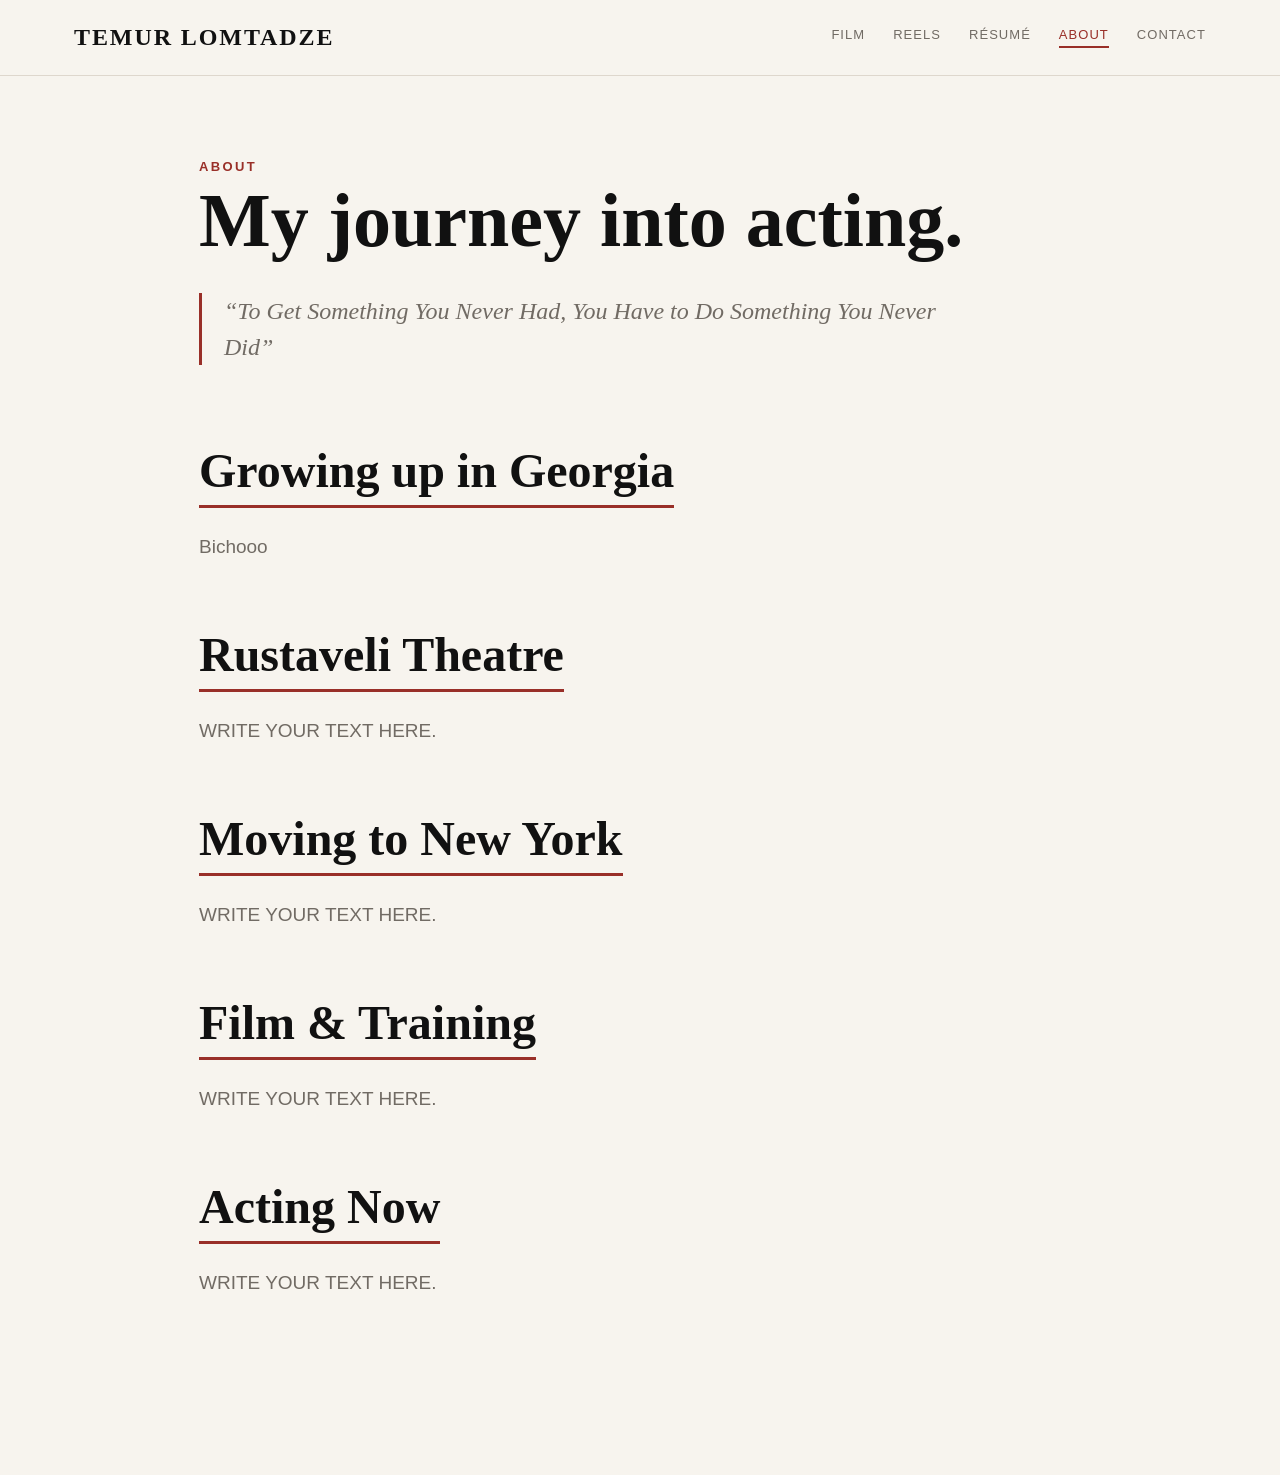
==== about.html @ dd2b01d3 "Update about.html" ====
<!DOCTYPE html>
<html lang="en">
<head>
<meta charset="UTF-8">
<meta name="viewport" content="width=device-width, initial-scale=1.0">

<title>About | Temur Lomtadze</title>

<link rel="stylesheet" href="style.css">
</head>

<body>

<header class="site-header">
<nav class="navbar">

<a href="index.html" class="logo">
TEMUR LOMTADZE
</a>

<div class="nav-links">
<a href="film.html">Film</a>
<a href="reels.html">Reels</a>
<a href="resume.html">Résumé</a>
<a href="about.html" class="active">About</a>
<a href="contact.html">Contact</a>
</div>

</nav>
</header>


<main class="about-page">


<!-- INTRO -->
<section class="about-intro">

<p class="page-label">About</p>

<h1>
My journey into acting.
</h1>

<blockquote class="about-quote">
“To Get Something You Never Had, You Have to Do Something You Never Did”
</Denzel Washington>

</section>


<!-- SECTION 1 -->
<section class="about-section">

<h2 class="about-section-title">
Growing up in Georgia
</h2>

<p>
Bichooo
</p>

</section>


<!-- SECTION 2 -->
<section class="about-section">

<h2 class="about-section-title">
Rustaveli Theatre
</h2>

<p>
WRITE YOUR TEXT HERE.
</p>

</section>


<!-- SECTION 3 -->
<section class="about-section">

<h2 class="about-section-title">
Moving to New York
</h2>

<p>
WRITE YOUR TEXT HERE.
</p>

</section>


<!-- SECTION 4 -->
<section class="about-section">

<h2 class="about-section-title">
Film & Training
</h2>

<p>
WRITE YOUR TEXT HERE.
</p>

</section>


<!-- SECTION 5 -->
<section class="about-section">

<h2 class="about-section-title">
Acting Now
</h2>

<p>
WRITE YOUR TEXT HERE.
</p>

</section>


</main>

</body>
</html>
---- style.css ----
:root {
--black: #111111;
--white: #f7f4ee;
--red: #992f28;
--dark-red: #78231e;
--gray: #716b64;
--line: #ded7cd;
}

* {
box-sizing: border-box;
}

html {
scroll-behavior: smooth;
}

body {
margin: 0;
background: var(--white);
color: var(--black);
font-family: Arial, Helvetica, sans-serif;
}

a {
text-decoration: none;
color: inherit;
}

img {
max-width: 100%;
display: block;
}

/* NAV */

.site-header {
background: var(--white);
border-bottom: 1px solid var(--line);
position: sticky;
top: 0;
z-index: 1000;
}

.navbar {
max-width: 1200px;
margin: auto;
padding: 24px 34px;
display: flex;
justify-content: space-between;
align-items: center;
}

.logo {
font-family: Georgia, "Times New Roman", serif;
font-size: 24px;
font-weight: 700;
letter-spacing: 0.08em;
}

.nav-links {
display: flex;
gap: 28px;
}

.nav-links a {
font-size: 13px;
text-transform: uppercase;
letter-spacing: 0.08em;
color: var(--gray);
padding-bottom: 4px;
}

.nav-links a:hover,
.nav-links a.active {
color: var(--red);
border-bottom: 2px solid var(--red);
}

/* HOME */

.home {
min-height: calc(100vh - 78px);
background: var(--black);
color: white;
display: flex;
align-items: center;
}

.home-inner {
width: 100%;
max-width: 1200px;
margin: auto;
padding: 70px 60px;
}

.eyebrow {
color: var(--red);
letter-spacing: 0.25em;
font-size: 13px;
font-weight: bold;
text-transform: uppercase;
}

.home h1 {
font-family: Georgia, "Times New Roman", serif;
font-size: clamp(60px, 10vw, 120px);
line-height: 0.9;
margin: 18px 0 24px;
font-weight: 600;
}

.home-meta {
color: #d3ccc4;
letter-spacing: 0.12em;
text-transform: uppercase;
font-size: 14px;
}

.home-actions {
margin-top: 34px;
display: flex;
gap: 14px;
}

.button {
padding: 15px 24px;
font-size: 13px;
font-weight: bold;
letter-spacing: 0.07em;
text-transform: uppercase;
display: inline-block;
}

.button-red {
background: var(--red);
color: white;
}

.button-red:hover {
background: var(--dark-red);
}

.button-outline {
border: 1px solid white;
color: white;
}

.button-outline:hover {
background: white;
color: black;
}

/* NORMAL PAGES */

.page {
max-width: 1100px;
margin: auto;
padding: 75px 34px 100px;
}

.page-label {
color: var(--red);
text-transform: uppercase;
letter-spacing: 0.18em;
font-size: 13px;
font-weight: bold;
margin-bottom: 8px;
}

.page h1 {
font-family: Georgia, "Times New Roman", serif;
font-size: clamp(44px, 7vw, 74px);
margin: 0 0 25px;
line-height: 1;
}

.page h2 {
font-family: Georgia, "Times New Roman", serif;
font-size: 36px;
margin-top: 50px;
}

.lead {
max-width: 760px;
color: var(--gray);
font-size: 18px;
line-height: 1.7;
}

/* VIDEOS */

.video-wrapper {
width: 100%;
aspect-ratio: 16 / 9;
background: #000;
margin-top: 30px;
}

.video-wrapper iframe {
width: 100%;
height: 100%;
border: 0;
}

.reel-grid {
display: grid;
grid-template-columns: repeat(2, 1fr);
gap: 34px;
margin-top: 35px;
}

.reel-card h3 {
font-size: 14px;
text-transform: uppercase;
letter-spacing: 0.08em;
margin-bottom: 10px;
}

/* RESUME */

.resume-box {
margin-top: 45px;
padding: 40px;
border: 1px solid var(--line);
background: white;
}

.resume-button {
background: var(--red);
color: white;
padding: 16px 26px;
display: inline-block;
font-weight: bold;
letter-spacing: 0.06em;
text-transform: uppercase;
}

/* ABOUT */

.about-copy {
max-width: 760px;
}

.about-copy p {
color: var(--gray);
font-size: 18px;
line-height: 1.8;
}

/* CONTACT */

.contact-box {
margin-top: 40px;
border: 1px solid var(--line);
background: white;
padding: 38px;
}

.contact-box a {
color: var(--red);
font-weight: bold;
}

/* MOBILE */

@media (max-width: 750px) {
.navbar {
flex-direction: column;
align-items: flex-start;
gap: 18px;
padding: 22px;
}

.nav-links {
flex-wrap: wrap;
gap: 14px 20px;
}

.home {
min-height: calc(100vh - 130px);
}

.home-inner {
padding: 55px 24px;
}

.home-actions {
flex-direction: column;
max-width: 250px;
}

.reel-grid {
grid-template-columns: 1fr;
}

.page {
padding: 55px 22px 80px;
}
}
/* =========================

   RESUME PAGE

========================= */

.resume-page {

  max-width: 1100px;

  margin: 0 auto;

  padding: 65px 34px 100px;

}

.resume-section {

  margin-bottom: 70px;

}

.resume-section-title {

  display: inline-block;

  font-family: Georgia, "Times New Roman", serif;

  font-size: clamp(42px, 6vw, 58px);

  line-height: 1;

  margin: 0 0 32px;

  border-bottom: 3px solid var(--red);

  padding-bottom: 8px;

}

.resume-list {

  background: white;

  border: 1px solid var(--line);

}

.resume-entry {

  padding: 28px 32px;

  border-bottom: 1px solid var(--line);

}

.resume-entry:last-child {

  border-bottom: none;

}

.resume-entry h3 {

  margin: 0 0 11px;

  font-size: 23px;

  line-height: 1.25;

  font-weight: 700;

}

.resume-entry p {

  margin: 0 0 9px;

  font-size: 20px;

  line-height: 1.4;

}

.resume-entry span {

  display: block;

  color: var(--gray);

  font-size: 17px;

  line-height: 1.5;

}

.resume-download {

  margin-top: 90px;

  border-top: 1px solid var(--line);

  padding-top: 50px;

}

.resume-download h2 {

  font-family: Georgia, "Times New Roman", serif;

  font-size: 38px;

  margin: 8px 0 28px;

}

/* =========================

   MOBILE RESUME

========================= */

@media (max-width: 750px) {

  .resume-page {

    padding: 48px 22px 80px;

  }

  .resume-section {

    margin-bottom: 55px;

  }

  .resume-section-title {

    font-size: 42px;

    margin-bottom: 25px;

  }

  .resume-entry {

    padding: 25px 22px;

  }

  .resume-entry h3 {

    font-size: 21px;

  }

  .resume-entry p {

    font-size: 19px;

  }

  .resume-entry span {

    font-size: 17px;

  }

}
/* =========================
ABOUT PAGE
========================= */

.about-page {
max-width: 950px;
margin: 0 auto;
padding: 70px 34px 110px;
}

.about-intro {
margin-bottom: 80px;
}

.about-intro h1 {
font-family: Georgia, "Times New Roman", serif;
font-size: clamp(48px, 7vw, 76px);
line-height: 1;
margin: 0 0 35px;
}

.about-quote {
margin: 35px 0 0;
padding-left: 22px;
border-left: 3px solid var(--red);

font-family: Georgia, "Times New Roman", serif;
font-size: 24px;
line-height: 1.5;
font-style: italic;

color: var(--gray);
max-width: 760px;
}

.about-section {
margin-bottom: 65px;
}

.about-section-title {
display: inline-block;

font-family: Georgia, "Times New Roman", serif;
font-size: clamp(34px, 5vw, 48px);
line-height: 1.1;

margin: 0 0 22px;

border-bottom: 3px solid var(--red);
padding-bottom: 7px;
}

.about-section p {
margin: 0;

max-width: 760px;

font-size: 19px;
line-height: 1.8;

color: var(--gray);
}


/* =========================
MOBILE ABOUT
========================= */

@media (max-width: 750px) {

.about-page {
padding: 50px 22px 85px;
}

.about-intro {
margin-bottom: 60px;
}

.about-quote {
font-size: 21px;
}

.about-section {
margin-bottom: 50px;
}

.about-section-title {
font-size: 36px;
}

.about-section p {
font-size: 18px;
line-height: 1.7;
}

}
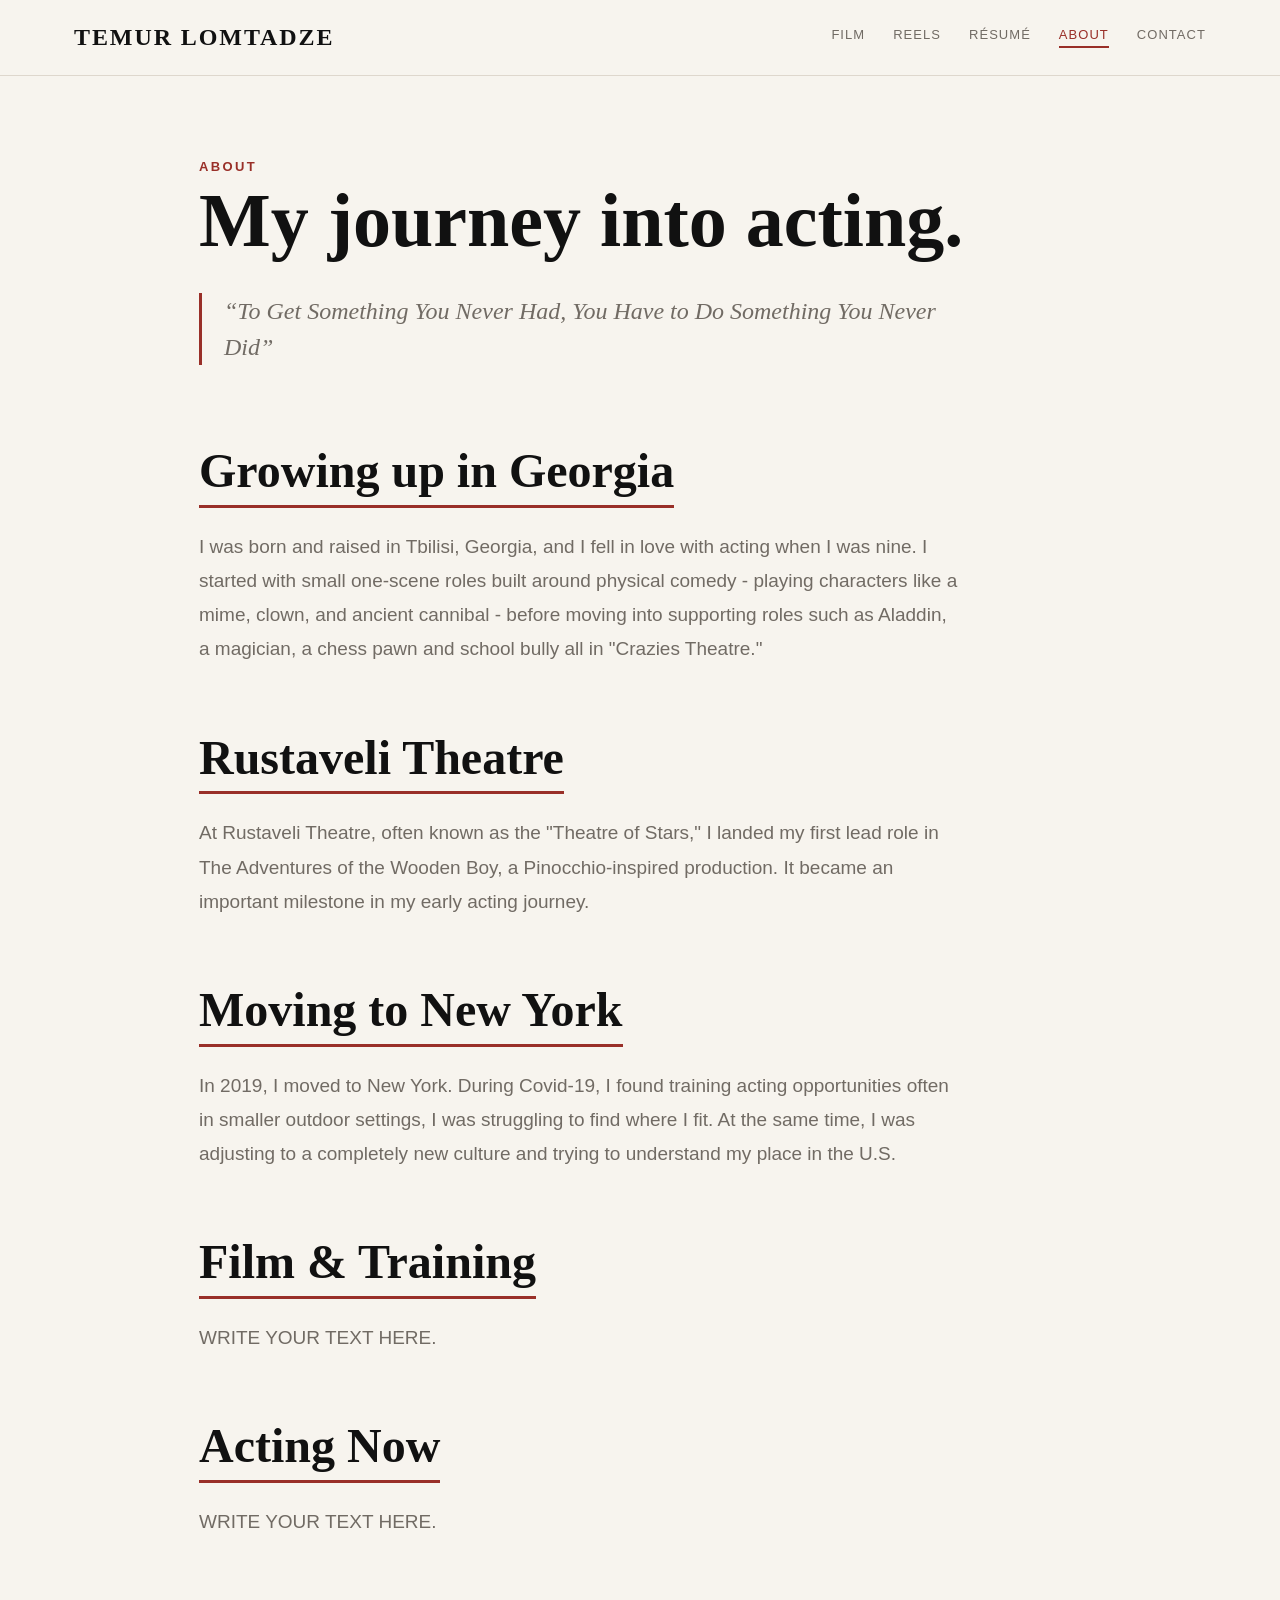
==== commit 8ecfc70e: "Update about.html" ====
--- a/about.html
+++ b/about.html
@@ -57,7 +57,10 @@
 </h2>
 
 <p>
-Bichooo
+I was born and raised in Tbilisi, Georgia, and I fell in love with acting when I was nine.
+  I started with small one-scene roles built around physical comedy - playing characters like
+  a mime, clown, and ancient cannibal - before moving into supporting roles such as Aladdin,
+  a magician, a chess pawn and school bully all in "Crazies Theatre."
 </p>
 
 </section>
@@ -71,7 +74,9 @@
 </h2>
 
 <p>
-WRITE YOUR TEXT HERE.
+At Rustaveli Theatre, often known as the "Theatre of Stars," I landed my first lead role in
+  The Adventures of the Wooden Boy, a Pinocchio-inspired production.
+  It became an important milestone in my early acting journey.
 </p>
 
 </section>
@@ -85,7 +90,10 @@
 </h2>
 
 <p>
-WRITE YOUR TEXT HERE.
+In 2019, I moved to New York. During Covid-19, I found training acting opportunities often in 
+  smaller outdoor settings, I was struggling to find where I fit. At the same time,
+  I was adjusting to a completely new culture and trying to understand my place
+  in the U.S.
 </p>
 
 </section>
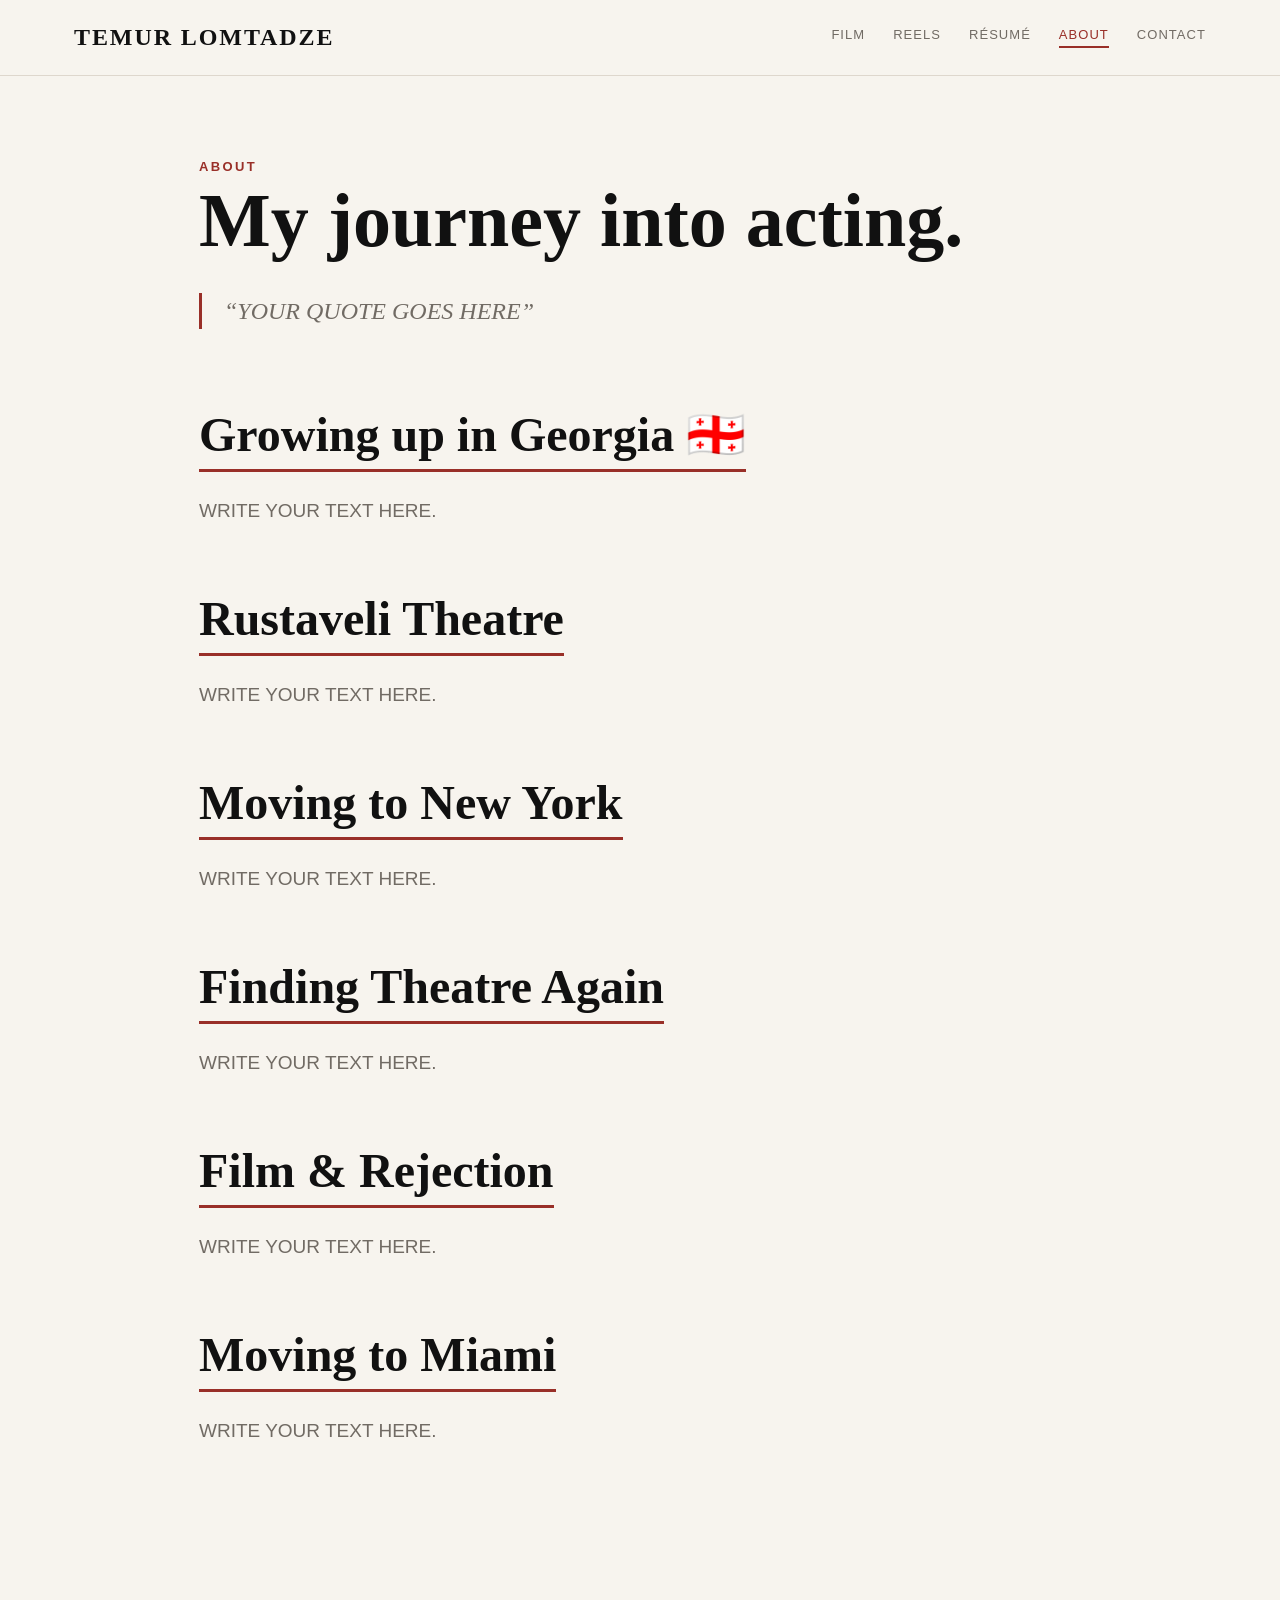
==== commit 651834e5: "Update about.html" ====
--- a/about.html
+++ b/about.html
@@ -36,74 +36,26 @@
 <!-- INTRO -->
 <section class="about-intro">
 
-<p class="page-label">About</p>
+<p class="page-label">
+About
+</p>
 
 <h1>
 My journey into acting.
 </h1>
 
 <blockquote class="about-quote">
-“To Get Something You Never Had, You Have to Do Something You Never Did”
-</Denzel Washington>
+“YOUR QUOTE GOES HERE”
+</blockquote>
 
 </section>
 
 
-<!-- SECTION 1 -->
+<!-- GROWING UP IN GEORGIA -->
 <section class="about-section">
 
 <h2 class="about-section-title">
-Growing up in Georgia
-</h2>
-
-<p>
-I was born and raised in Tbilisi, Georgia, and I fell in love with acting when I was nine.
-  I started with small one-scene roles built around physical comedy - playing characters like
-  a mime, clown, and ancient cannibal - before moving into supporting roles such as Aladdin,
-  a magician, a chess pawn and school bully all in "Crazies Theatre."
-</p>
-
-</section>
-
-
-<!-- SECTION 2 -->
-<section class="about-section">
-
-<h2 class="about-section-title">
-Rustaveli Theatre
-</h2>
-
-<p>
-At Rustaveli Theatre, often known as the "Theatre of Stars," I landed my first lead role in
-  The Adventures of the Wooden Boy, a Pinocchio-inspired production.
-  It became an important milestone in my early acting journey.
-</p>
-
-</section>
-
-
-<!-- SECTION 3 -->
-<section class="about-section">
-
-<h2 class="about-section-title">
-Moving to New York
-</h2>
-
-<p>
-In 2019, I moved to New York. During Covid-19, I found training acting opportunities often in 
-  smaller outdoor settings, I was struggling to find where I fit. At the same time,
-  I was adjusting to a completely new culture and trying to understand my place
-  in the U.S.
-</p>
-
-</section>
-
-
-<!-- SECTION 4 -->
-<section class="about-section">
-
-<h2 class="about-section-title">
-Film & Training
+Growing up in Georgia 🇬🇪
 </h2>
 
 <p>
@@ -113,11 +65,67 @@
 </section>
 
 
-<!-- SECTION 5 -->
+<!-- RUSTAVELI THEATRE -->
 <section class="about-section">
 
 <h2 class="about-section-title">
-Acting Now
+Rustaveli Theatre
+</h2>
+
+<p>
+WRITE YOUR TEXT HERE.
+</p>
+
+</section>
+
+
+<!-- MOVING TO NEW YORK -->
+<section class="about-section">
+
+<h2 class="about-section-title">
+Moving to New York
+</h2>
+
+<p>
+WRITE YOUR TEXT HERE.
+</p>
+
+</section>
+
+
+<!-- FINDING THEATRE AGAIN -->
+<section class="about-section">
+
+<h2 class="about-section-title">
+Finding Theatre Again
+</h2>
+
+<p>
+WRITE YOUR TEXT HERE.
+</p>
+
+</section>
+
+
+<!-- FILM & REJECTION -->
+<section class="about-section">
+
+<h2 class="about-section-title">
+Film &amp; Rejection
+</h2>
+
+<p>
+WRITE YOUR TEXT HERE.
+</p>
+
+</section>
+
+
+<!-- MOVING TO MIAMI -->
+<section class="about-section">
+
+<h2 class="about-section-title">
+Moving to Miami
 </h2>
 
 <p>
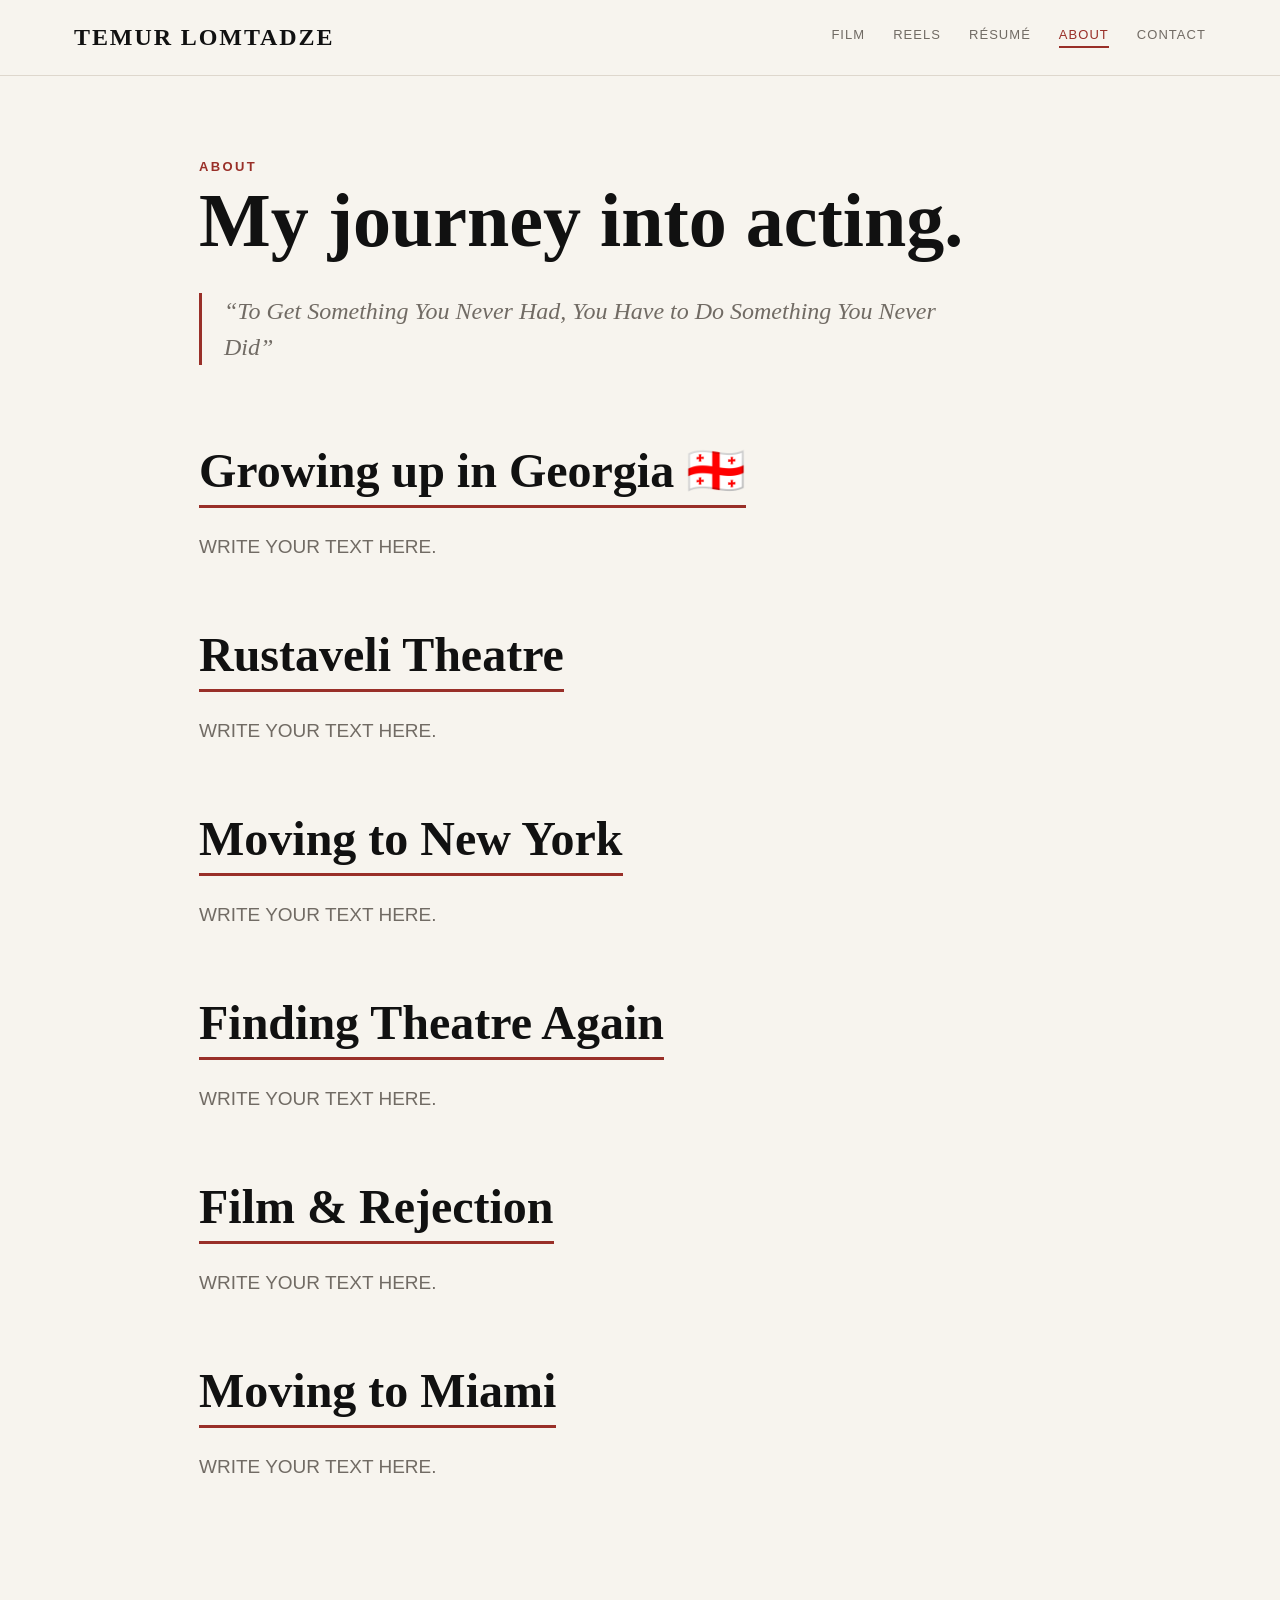
==== commit a74beb5d: "Update about.html" ====
--- a/about.html
+++ b/about.html
@@ -45,7 +45,7 @@
 </h1>
 
 <blockquote class="about-quote">
-“YOUR QUOTE GOES HERE”
+“To Get Something You Never Had, You Have to Do Something You Never Did”
 </blockquote>
 
 </section>
--- a/style.css
+++ b/style.css
@@ -563,3 +563,91 @@
 }
 
 }
+/* =========================
+ABOUT PAGE
+========================= */
+
+.about-page {
+max-width: 950px;
+margin: 0 auto;
+padding: 70px 34px 110px;
+}
+
+.about-intro {
+margin-bottom: 80px;
+}
+
+.about-intro h1 {
+font-family: Georgia, "Times New Roman", serif;
+font-size: clamp(48px, 7vw, 76px);
+line-height: 1;
+margin: 0 0 35px;
+}
+
+.about-quote {
+margin: 35px 0 0;
+padding-left: 22px;
+border-left: 3px solid var(--red);
+
+font-family: Georgia, "Times New Roman", serif;
+font-size: 24px;
+line-height: 1.5;
+font-style: italic;
+
+color: var(--gray);
+max-width: 760px;
+}
+
+.about-section {
+margin-bottom: 65px;
+}
+
+.about-section-title {
+display: inline-block;
+
+font-family: Georgia, "Times New Roman", serif;
+font-size: clamp(34px, 5vw, 48px);
+line-height: 1.1;
+
+margin: 0 0 22px;
+
+border-bottom: 3px solid var(--red);
+padding-bottom: 7px;
+}
+
+.about-section p {
+margin: 0;
+max-width: 760px;
+
+font-size: 19px;
+line-height: 1.8;
+
+color: var(--gray);
+}
+
+@media (max-width: 750px) {
+.about-page {
+padding: 50px 22px 85px;
+}
+
+.about-intro {
+margin-bottom: 60px;
+}
+
+.about-quote {
+font-size: 21px;
+}
+
+.about-section {
+margin-bottom: 50px;
+}
+
+.about-section-title {
+font-size: 36px;
+}
+
+.about-section p {
+font-size: 18px;
+line-height: 1.7;
+}
+}
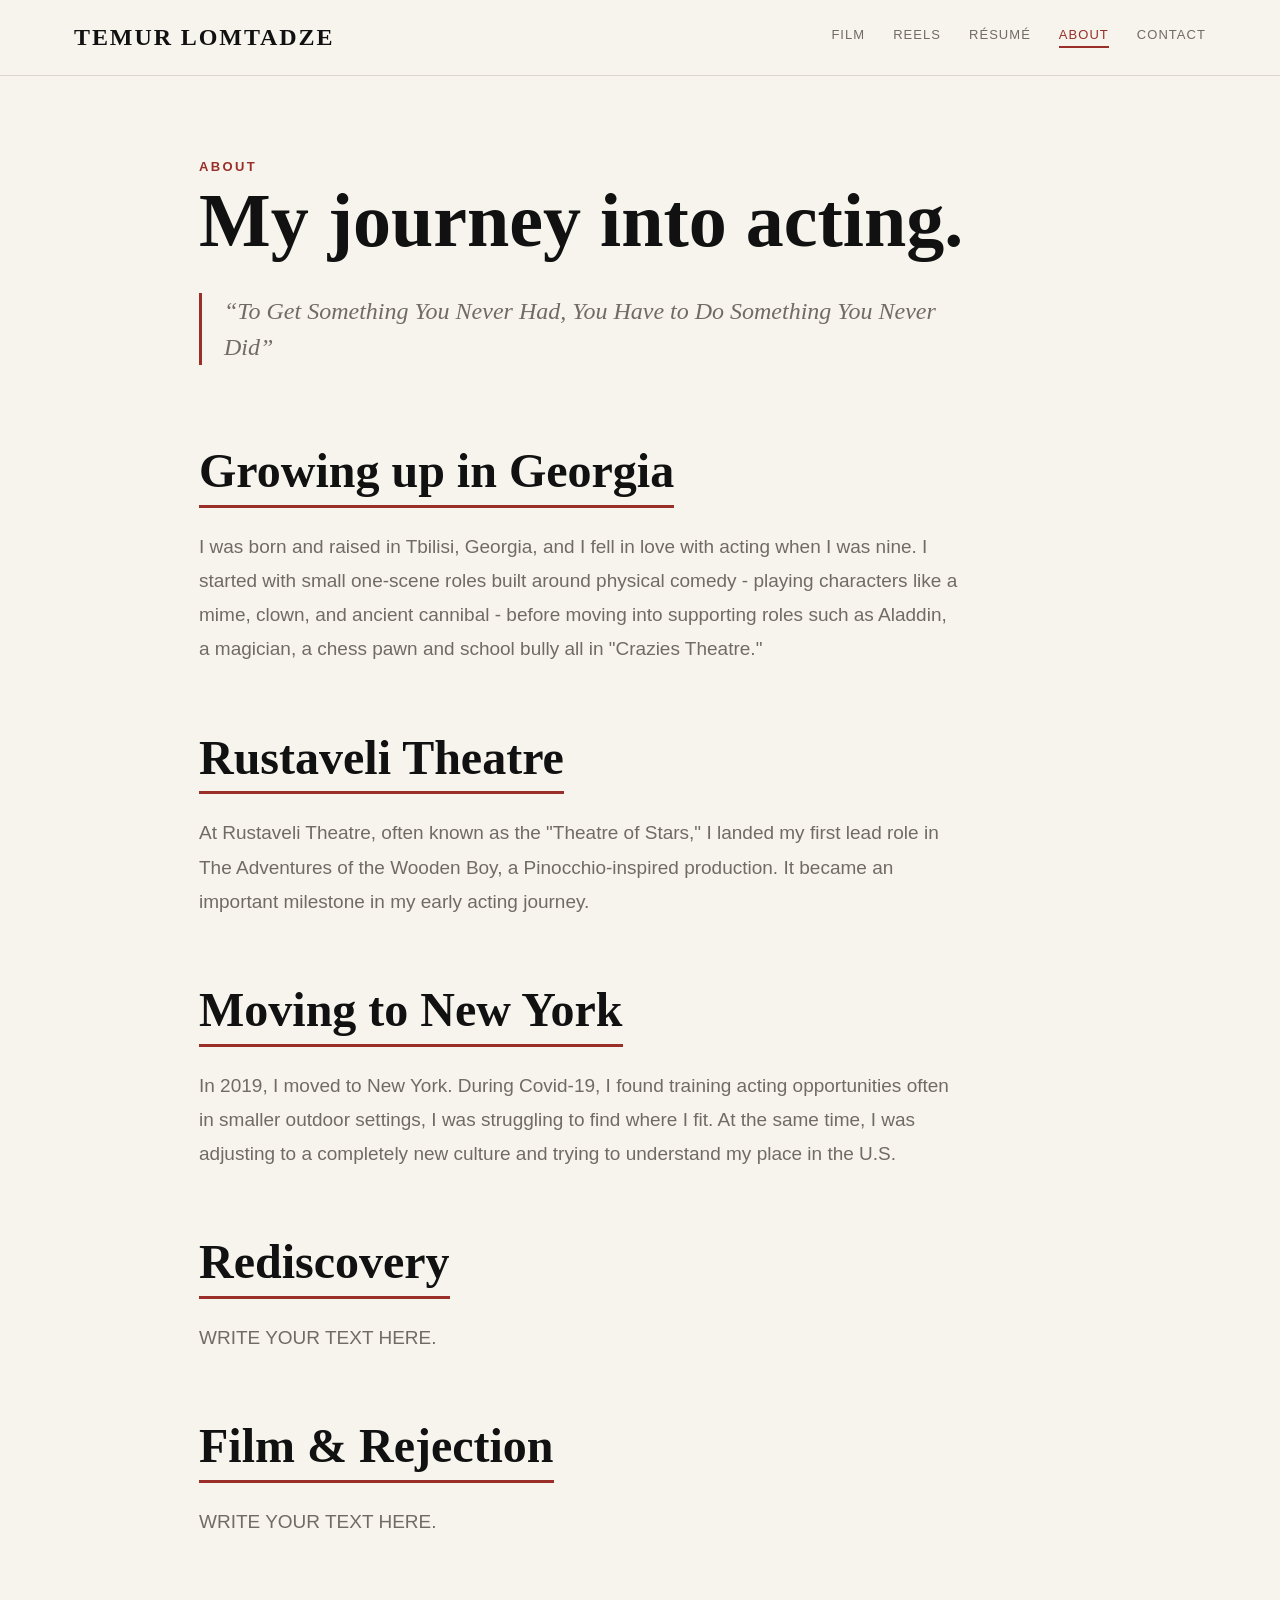
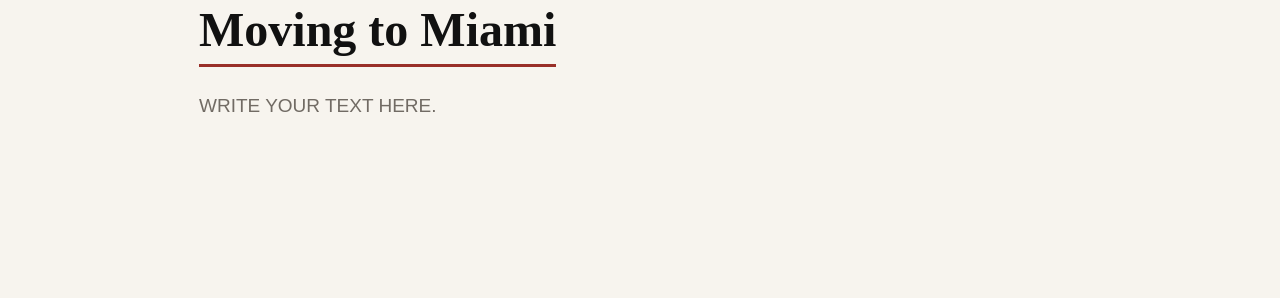
==== commit 3fa6cb4f: "Update about.html" ====
--- a/about.html
+++ b/about.html
@@ -55,11 +55,15 @@
 <section class="about-section">
 
 <h2 class="about-section-title">
-Growing up in Georgia 🇬🇪
+Growing up in Georgia
 </h2>
 
 <p>
-WRITE YOUR TEXT HERE.
+ I was born and raised in Tbilisi, Georgia, and I fell in love with acting when I was nine.
+  I started with small one-scene roles built around physical comedy - playing characters like
+  a mime, clown, and ancient cannibal - before moving into supporting roles such as Aladdin,
+  a magician, a chess pawn and school bully all in "Crazies Theatre."
+
 </p>
 
 </section>
@@ -73,7 +77,10 @@
 </h2>
 
 <p>
-WRITE YOUR TEXT HERE.
+At Rustaveli Theatre, often known as the "Theatre of Stars," I landed my first lead role in
+  The Adventures of the Wooden Boy, a Pinocchio-inspired production.
+  It became an important milestone in my early acting journey.
+
 </p>
 
 </section>
@@ -87,7 +94,11 @@
 </h2>
 
 <p>
-WRITE YOUR TEXT HERE.
+In 2019, I moved to New York. During Covid-19, I found training acting opportunities often in 
+  smaller outdoor settings, I was struggling to find where I fit. At the same time,
+  I was adjusting to a completely new culture and trying to understand my place
+  in the U.S.
+
 </p>
 
 </section>
@@ -97,7 +108,7 @@
 <section class="about-section">
 
 <h2 class="about-section-title">
-Finding Theatre Again
+Rediscovery
 </h2>
 
 <p>
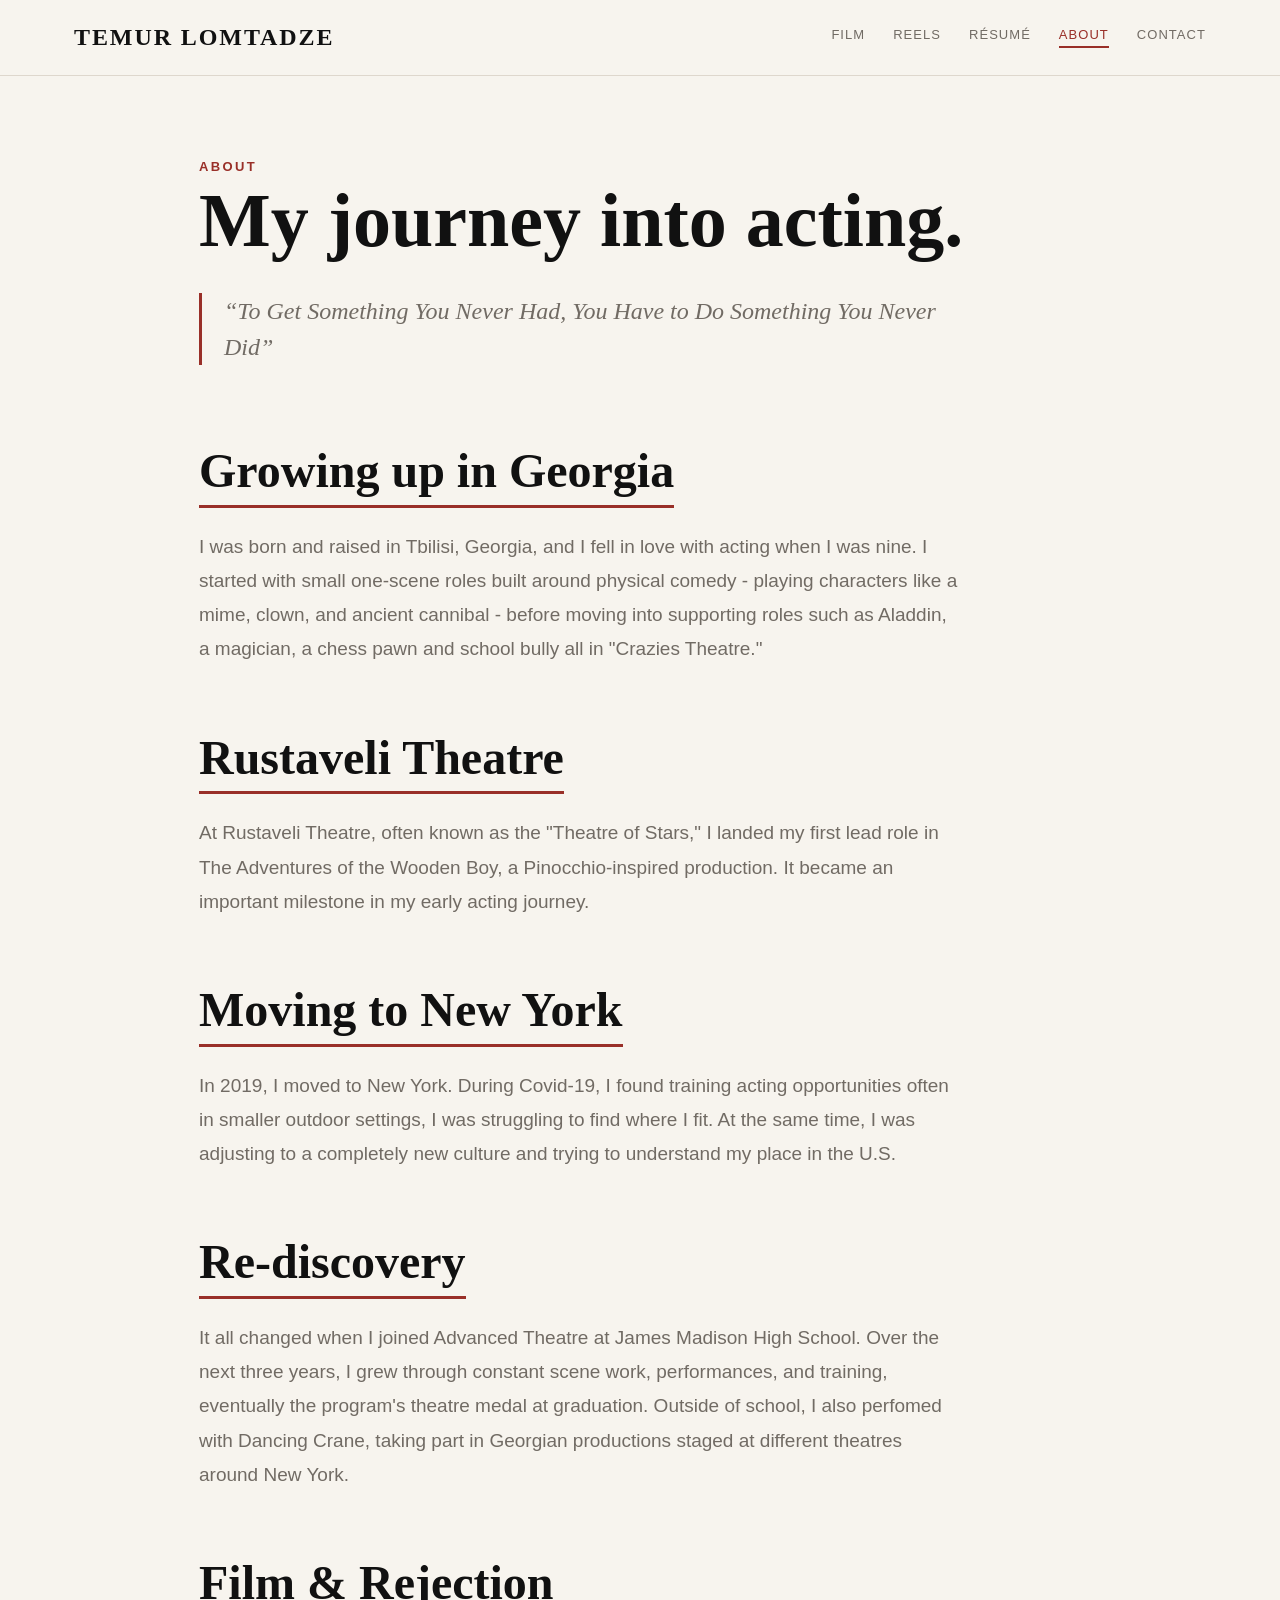
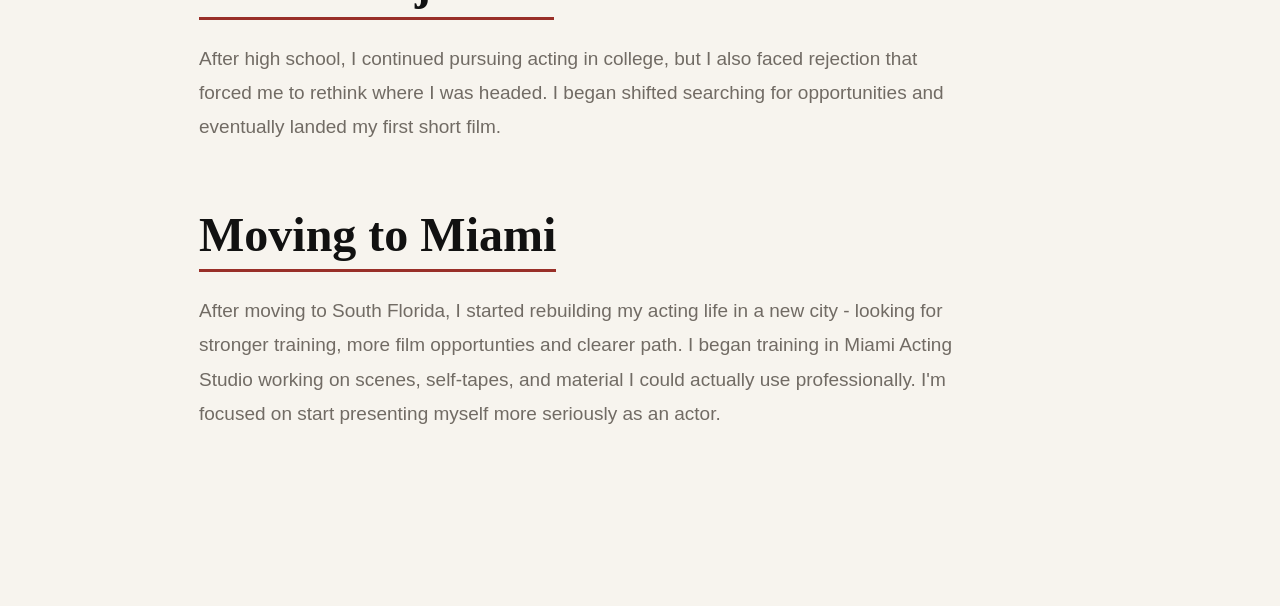
==== commit 555fca42: "Update about.html" ====
--- a/about.html
+++ b/about.html
@@ -108,11 +108,15 @@
 <section class="about-section">
 
 <h2 class="about-section-title">
-Rediscovery
+Re-discovery
 </h2>
 
 <p>
-WRITE YOUR TEXT HERE.
+It all changed when I joined Advanced Theatre at James Madison High School.
+ Over the next three years, I grew through constant scene work, performances, and 
+ training, eventually the program's theatre medal at graduation. Outside of school,
+ I also perfomed with Dancing Crane, taking part in Georgian productions staged at 
+ different theatres around New York.
 </p>
 
 </section>
@@ -126,7 +130,9 @@
 </h2>
 
 <p>
-WRITE YOUR TEXT HERE.
+After high school, I continued pursuing acting in college, but I also faced rejection 
+ that forced me to rethink where I was headed. I began shifted searching for
+ opportunities and eventually landed my first short film.
 </p>
 
 </section>
@@ -140,7 +146,11 @@
 </h2>
 
 <p>
-WRITE YOUR TEXT HERE.
+After moving to South Florida, I started rebuilding my acting life in a new city -
+ looking for stronger training, more film opportunties and clearer path. I began 
+ training in Miami Acting Studio working on scenes, self-tapes, and material I could
+ actually use professionally. I'm focused on start presenting myself more 
+ seriously as an actor.
 </p>
 
 </section>
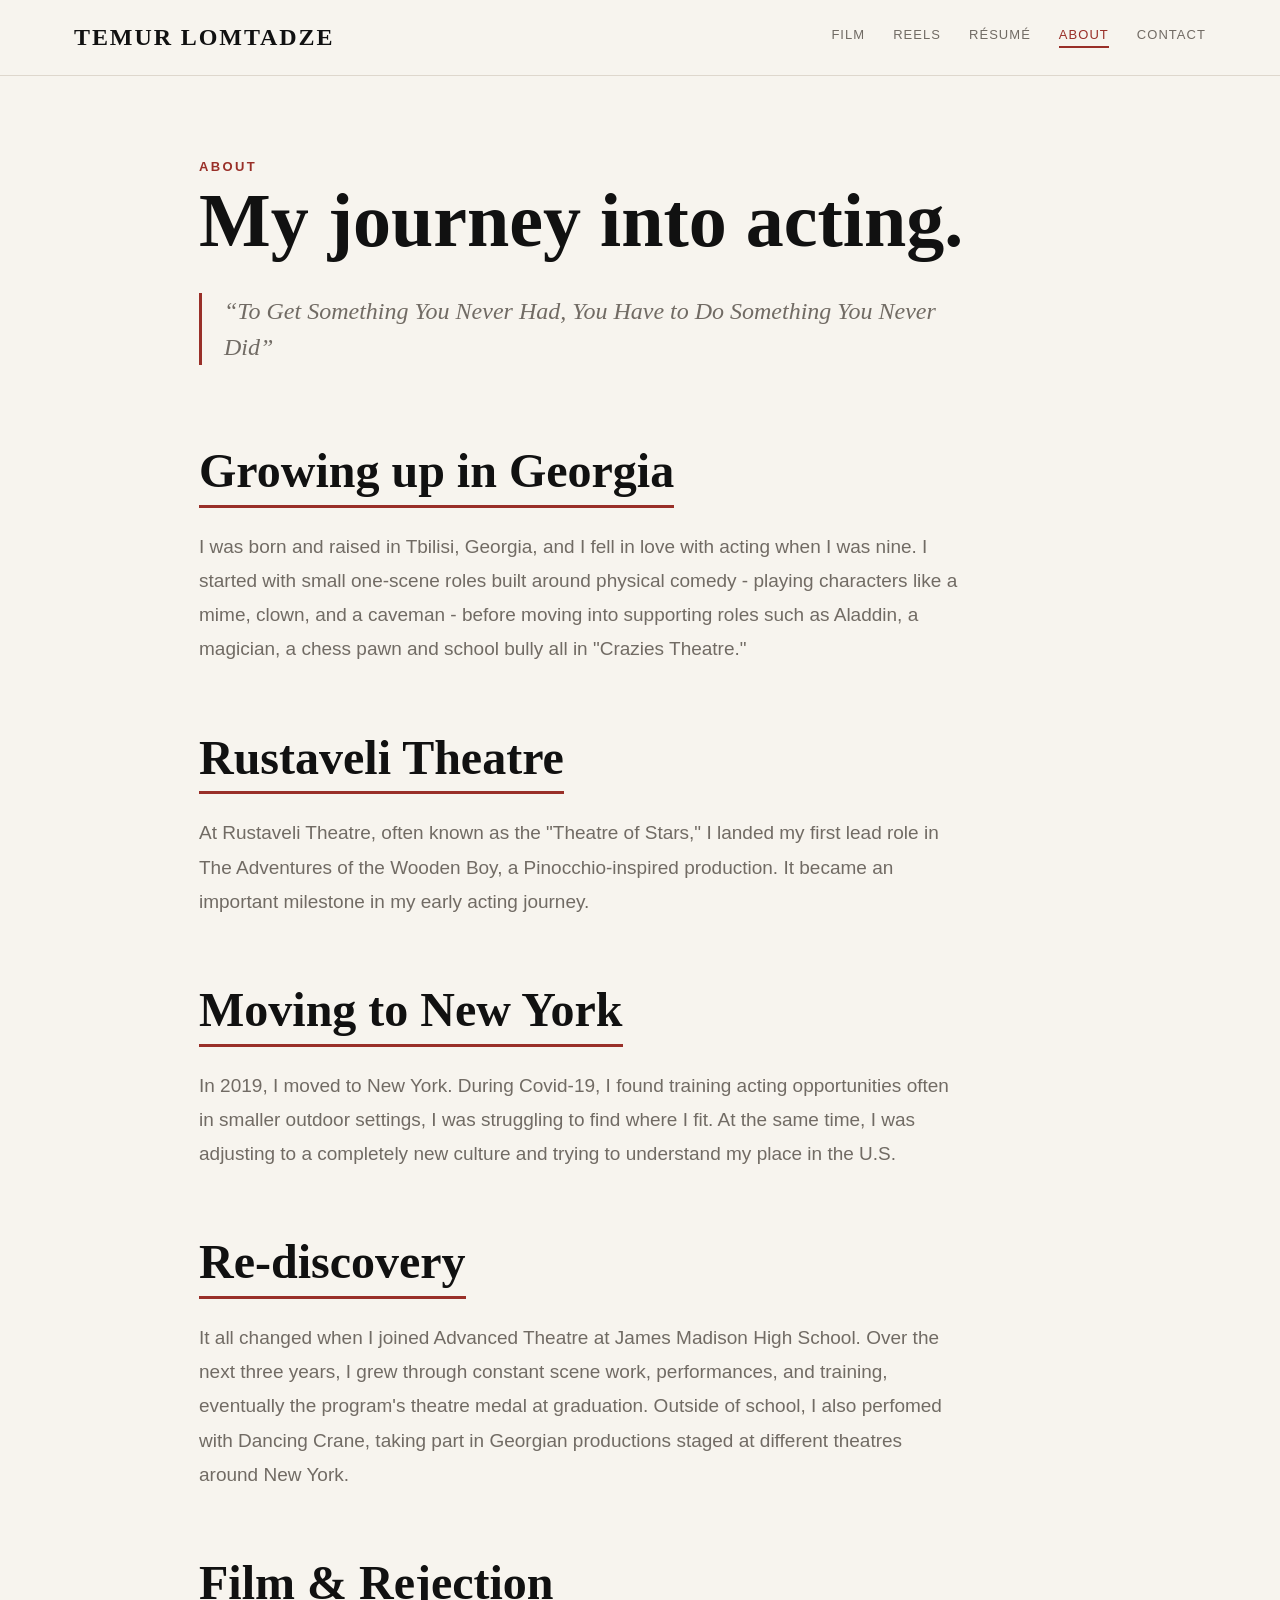
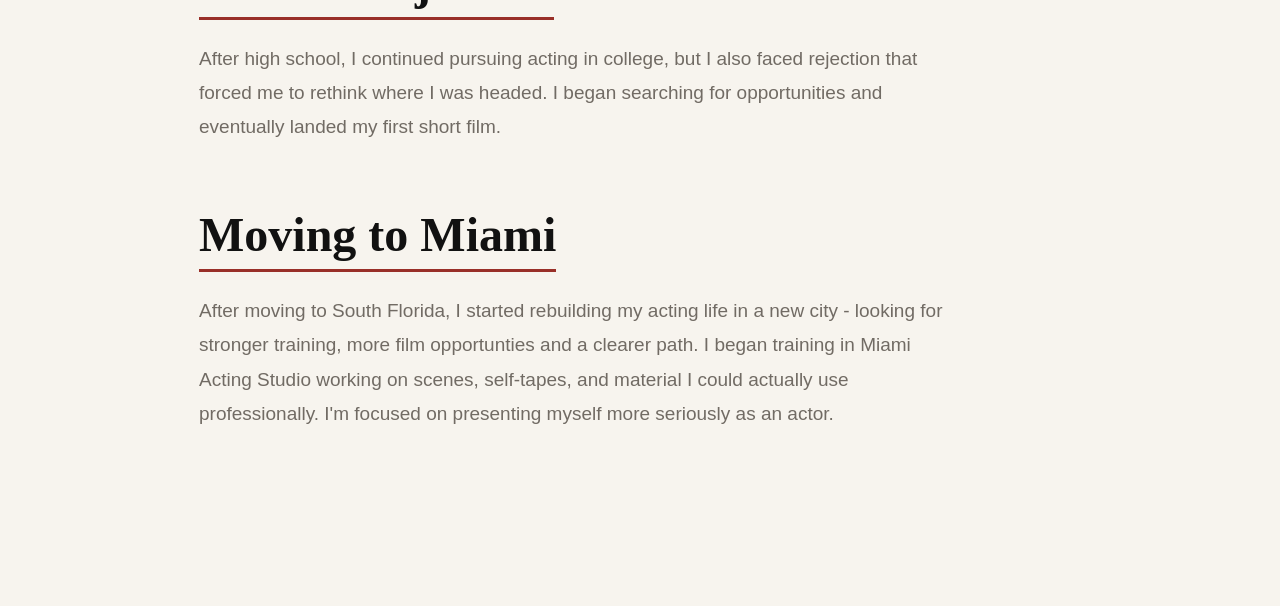
==== commit 4eedf433: "Update about.html" ====
--- a/about.html
+++ b/about.html
@@ -61,7 +61,7 @@
 <p>
  I was born and raised in Tbilisi, Georgia, and I fell in love with acting when I was nine.
   I started with small one-scene roles built around physical comedy - playing characters like
-  a mime, clown, and ancient cannibal - before moving into supporting roles such as Aladdin,
+  a mime, clown, and a caveman - before moving into supporting roles such as Aladdin,
   a magician, a chess pawn and school bully all in "Crazies Theatre."
 
 </p>
@@ -131,7 +131,7 @@
 
 <p>
 After high school, I continued pursuing acting in college, but I also faced rejection 
- that forced me to rethink where I was headed. I began shifted searching for
+ that forced me to rethink where I was headed. I began searching for
  opportunities and eventually landed my first short film.
 </p>
 
@@ -147,9 +147,9 @@
 
 <p>
 After moving to South Florida, I started rebuilding my acting life in a new city -
- looking for stronger training, more film opportunties and clearer path. I began 
+ looking for stronger training, more film opportunties and a clearer path. I began 
  training in Miami Acting Studio working on scenes, self-tapes, and material I could
- actually use professionally. I'm focused on start presenting myself more 
+ actually use professionally. I'm focused on presenting myself more 
  seriously as an actor.
 </p>
 
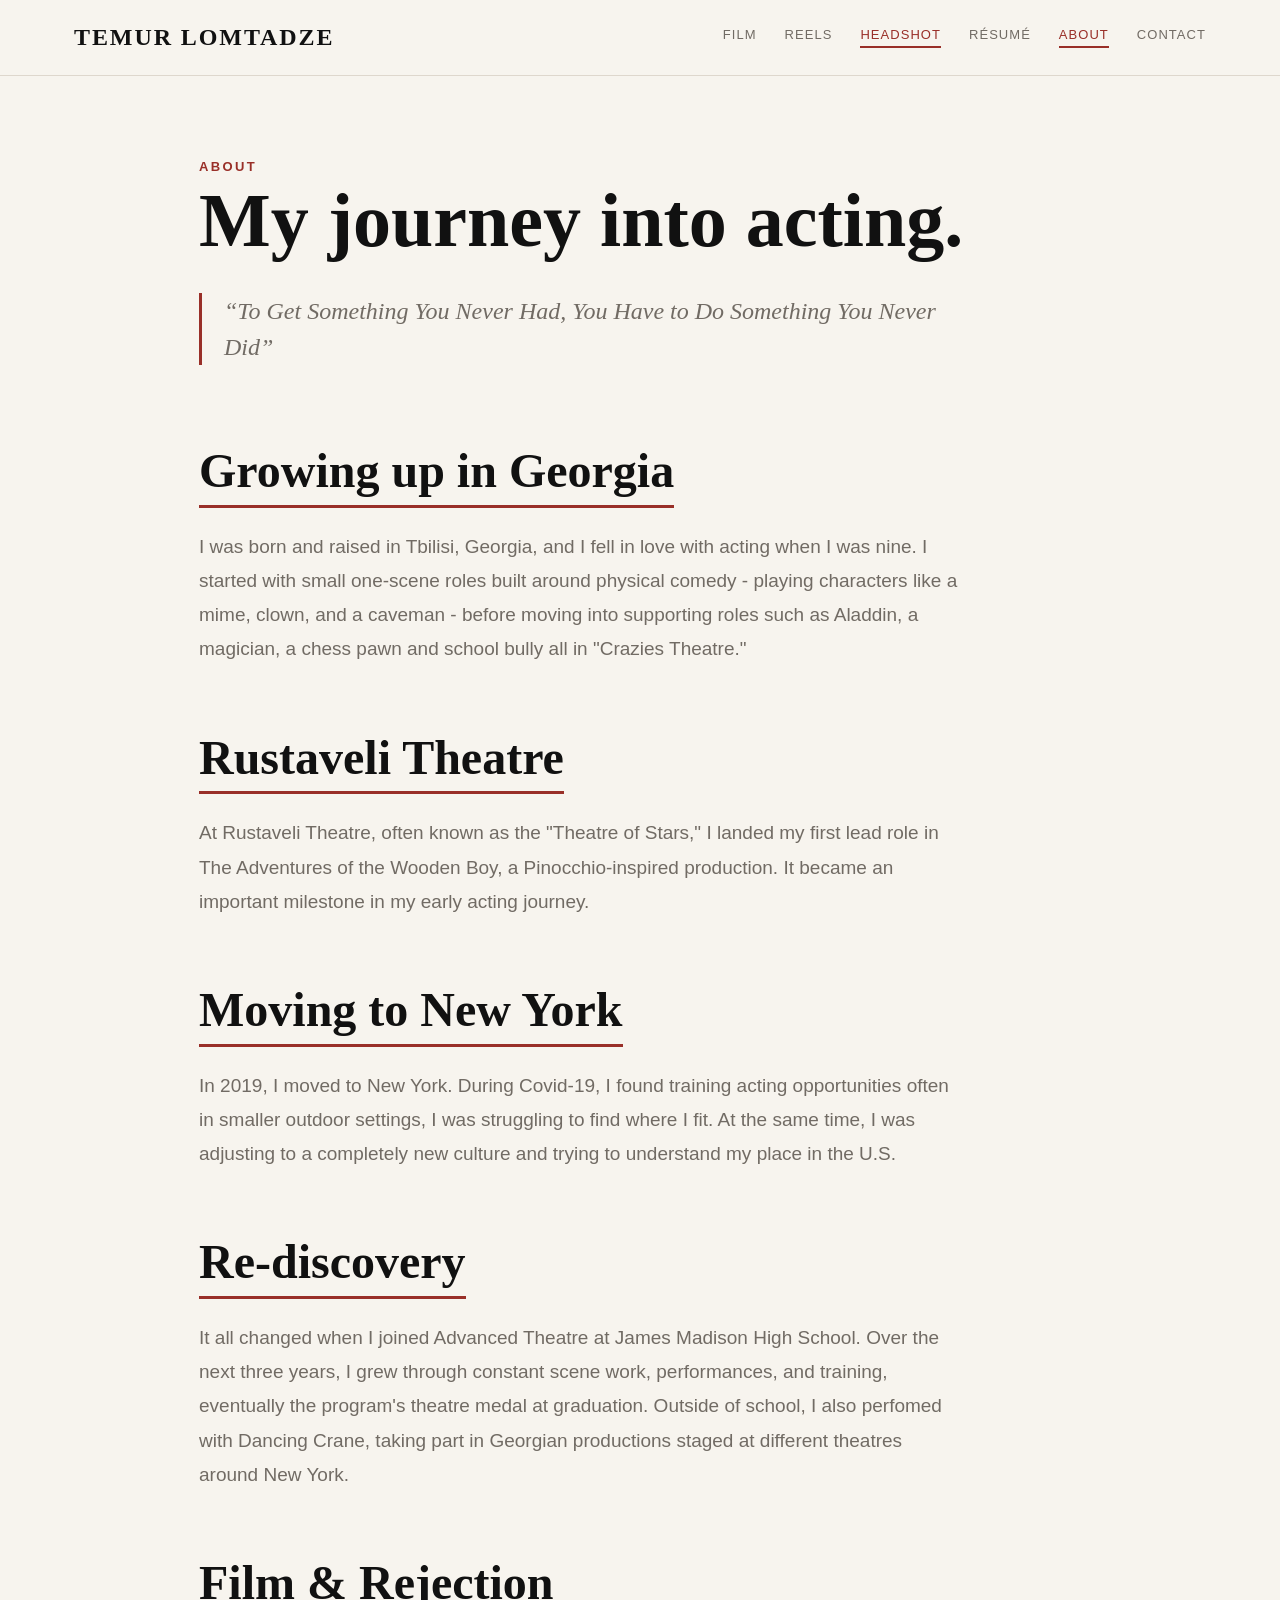
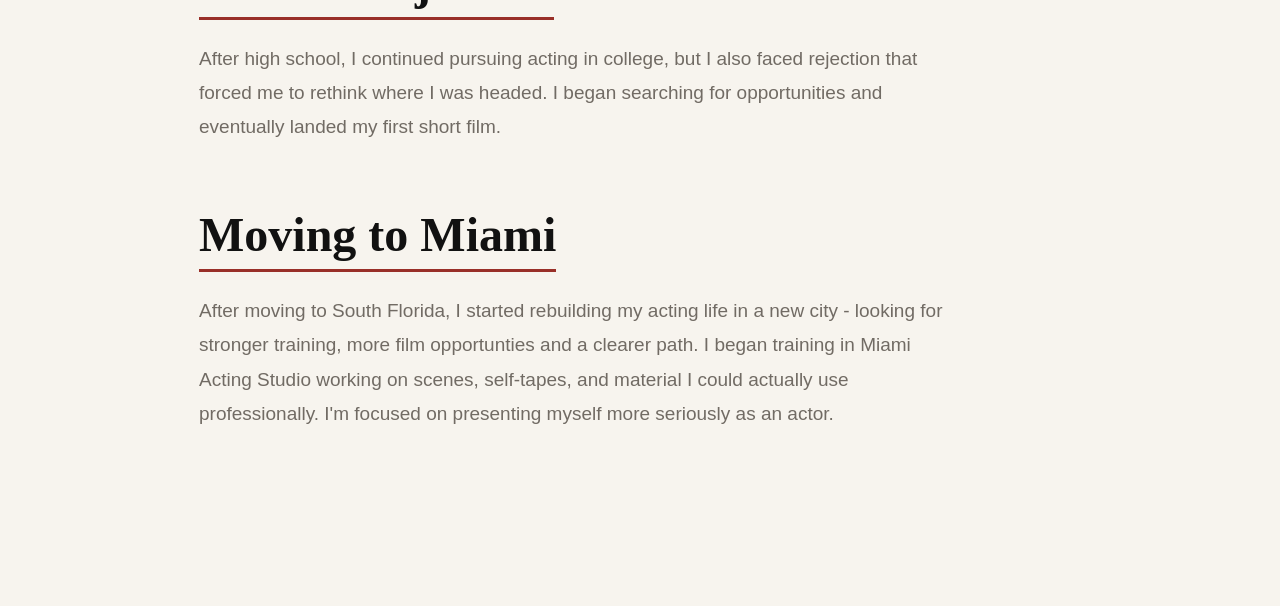
==== commit 1eb0b693: "Update about.html" ====
--- a/about.html
+++ b/about.html
@@ -21,6 +21,7 @@
 <div class="nav-links">
 <a href="film.html">Film</a>
 <a href="reels.html">Reels</a>
+ <a href="headshot.html" class="active">Headshot</a>
 <a href="resume.html">Résumé</a>
 <a href="about.html" class="active">About</a>
 <a href="contact.html">Contact</a>
--- a/style.css
+++ b/style.css
@@ -651,3 +651,390 @@
 line-height: 1.7;
 }
 }
+/* =========================
+CONTACT PAGE
+========================= */
+
+.contact-page {
+max-width: 900px;
+margin: 0 auto;
+padding: 80px 34px 110px;
+}
+
+.contact-page h1 {
+font-family: Georgia, "Times New Roman", serif;
+font-size: clamp(50px, 8vw, 82px);
+line-height: 1;
+margin: 0 0 28px;
+}
+
+.contact-intro {
+max-width: 700px;
+
+font-size: 20px;
+line-height: 1.7;
+
+color: var(--gray);
+
+margin-bottom: 50px;
+}
+
+.contact-card {
+background: white;
+
+border: 1px solid var(--line);
+
+padding: 35px;
+
+margin-bottom: 35px;
+}
+
+.contact-small {
+margin: 0 0 12px;
+
+color: var(--red);
+
+font-size: 13px;
+font-weight: bold;
+
+text-transform: uppercase;
+letter-spacing: 0.15em;
+}
+
+.contact-email {
+font-family: Georgia, "Times New Roman", serif;
+
+font-size: clamp(24px, 4vw, 38px);
+
+color: var(--black);
+
+border-bottom: 2px solid var(--red);
+
+padding-bottom: 4px;
+}
+
+.contact-email:hover {
+color: var(--red);
+}
+
+.contact-note {
+max-width: 650px;
+
+color: var(--gray);
+
+font-size: 17px;
+line-height: 1.7;
+}
+
+
+/* MOBILE */
+
+@media (max-width: 750px) {
+
+.contact-page {
+padding: 55px 22px 85px;
+}
+
+.contact-intro {
+font-size: 18px;
+}
+
+.contact-card {
+padding: 26px 22px;
+}
+
+}
+/* =========================
+ABOUT PAGE
+========================= */
+
+.about-page {
+max-width: 950px;
+margin: 0 auto;
+padding: 70px 34px 110px;
+}
+
+.about-intro {
+margin-bottom: 80px;
+}
+
+.about-intro h1 {
+font-family: Georgia, "Times New Roman", serif;
+font-size: clamp(48px, 7vw, 76px);
+line-height: 1;
+margin: 0 0 35px;
+}
+
+.about-quote {
+margin: 35px 0 0;
+padding-left: 22px;
+border-left: 3px solid var(--red);
+
+font-family: Georgia, "Times New Roman", serif;
+font-size: 24px;
+line-height: 1.5;
+font-style: italic;
+
+color: var(--gray);
+max-width: 760px;
+}
+
+.about-section {
+margin-bottom: 65px;
+}
+
+.about-section-title {
+display: inline-block;
+
+font-family: Georgia, "Times New Roman", serif;
+font-size: clamp(34px, 5vw, 48px);
+line-height: 1.1;
+
+margin: 0 0 22px;
+
+border-bottom: 3px solid var(--red);
+padding-bottom: 7px;
+}
+
+.about-section p {
+margin: 0;
+max-width: 760px;
+
+font-size: 19px;
+line-height: 1.8;
+
+color: var(--gray);
+}
+
+@media (max-width: 750px) {
+.about-page {
+padding: 50px 22px 85px;
+}
+
+.about-intro {
+margin-bottom: 60px;
+}
+
+.about-quote {
+font-size: 21px;
+}
+
+.about-section {
+margin-bottom: 50px;
+}
+
+.about-section-title {
+font-size: 36px;
+}
+
+.about-section p {
+font-size: 18px;
+line-height: 1.7;
+}
+}
+/* =========================
+NEW CONTACT PAGE
+========================= */
+
+.contact-new {
+max-width: 1050px;
+margin: 0 auto;
+padding: 85px 34px 120px;
+}
+
+.contact-new-intro {
+margin-bottom: 65px;
+}
+
+.contact-new-intro h1 {
+font-family: Georgia, "Times New Roman", serif;
+font-size: clamp(58px, 8vw, 92px);
+line-height: 0.95;
+font-weight: 600;
+
+margin: 10px 0 30px;
+}
+
+.contact-new-lead {
+max-width: 680px;
+
+font-size: 19px;
+line-height: 1.7;
+
+color: var(--gray);
+}
+
+
+/* TWO LARGE PANELS */
+
+.contact-panels {
+display: grid;
+grid-template-columns: 1fr 1fr;
+gap: 25px;
+}
+
+.contact-panel {
+background: white;
+
+border: 1px solid var(--line);
+
+padding: 40px;
+
+min-height: 360px;
+}
+
+.contact-panel-label {
+color: var(--red);
+
+font-size: 12px;
+font-weight: bold;
+
+text-transform: uppercase;
+letter-spacing: 0.18em;
+
+margin: 0 0 25px;
+}
+
+.contact-panel h2 {
+font-family: Georgia, "Times New Roman", serif;
+
+font-size: 40px;
+line-height: 1.05;
+
+margin: 0 0 25px;
+}
+
+.contact-panel > p:not(.contact-panel-label) {
+color: var(--gray);
+
+font-size: 17px;
+line-height: 1.6;
+
+margin-bottom: 35px;
+}
+
+
+/* EMAIL */
+
+.contact-main-link {
+display: inline-block;
+
+font-family: Georgia, "Times New Roman", serif;
+
+font-size: 21px;
+
+color: var(--red);
+
+border-bottom: 1px solid var(--red);
+
+padding-bottom: 5px;
+}
+
+.contact-main-link:hover {
+color: var(--dark-red);
+}
+
+
+/* MATERIAL LINKS */
+
+.material-links {
+border-top: 1px solid var(--line);
+}
+
+.material-links a {
+display: flex;
+justify-content: space-between;
+align-items: center;
+
+padding: 18px 0;
+
+border-bottom: 1px solid var(--line);
+
+font-size: 16px;
+font-weight: 600;
+}
+
+.material-links a span {
+.material-links a span {
+color: var(--red);
+}
+
+.headshot-page {
+max-width: 1000px;
+margin: 0 auto;
+padding: 45px 6% 60px;
+text-align: center;
+}
+
+.headshot-page h1 {
+font-family: Georgia, serif;
+font-size: 42px;
+font-weight: normal;
+margin: 8px 0 8px;
+}
+
+.headshot-intro {
+font-size: 16px;
+color: #666;
+margin-bottom: 24px;
+}
+
+.headshot-single {
+width: 300px;
+max-width: 90%;
+margin: 0 auto;
+padding: 12px;
+background: #fff;
+border: 1px solid #ddd;
+box-shadow: 0 10px 24px rgba(0, 0, 0, 0.12);
+}
+
+.headshot-single img {
+width: 100%;
+height: 390px;
+object-fit: cover;
+object-position: center top;
+display: block;
+}
+.site-nav {
+display: flex;
+align-items: center;
+justify-content: space-between;
+padding: 24px 6%;
+}
+
+.site-name {
+font-family: Georgia, serif;
+font-size: 20px;
+text-decoration: none;
+color: #111;
+letter-spacing: 1px;
+}
+
+.site-links {
+display: flex;
+gap: 34px;
+}
+
+.site-links a {
+text-decoration: none;
+color: #777;
+font-size: 14px;
+text-transform: uppercase;
+letter-spacing: 1px;
+}
+
+.site-links a:hover {
+color: #992f28;
+}
+
+@media (max-width: 700px) {
+.site-nav {
+flex-direction: column;
+gap: 16px;
+}
+
+.site-links {
+gap: 20px;
+}
+}
